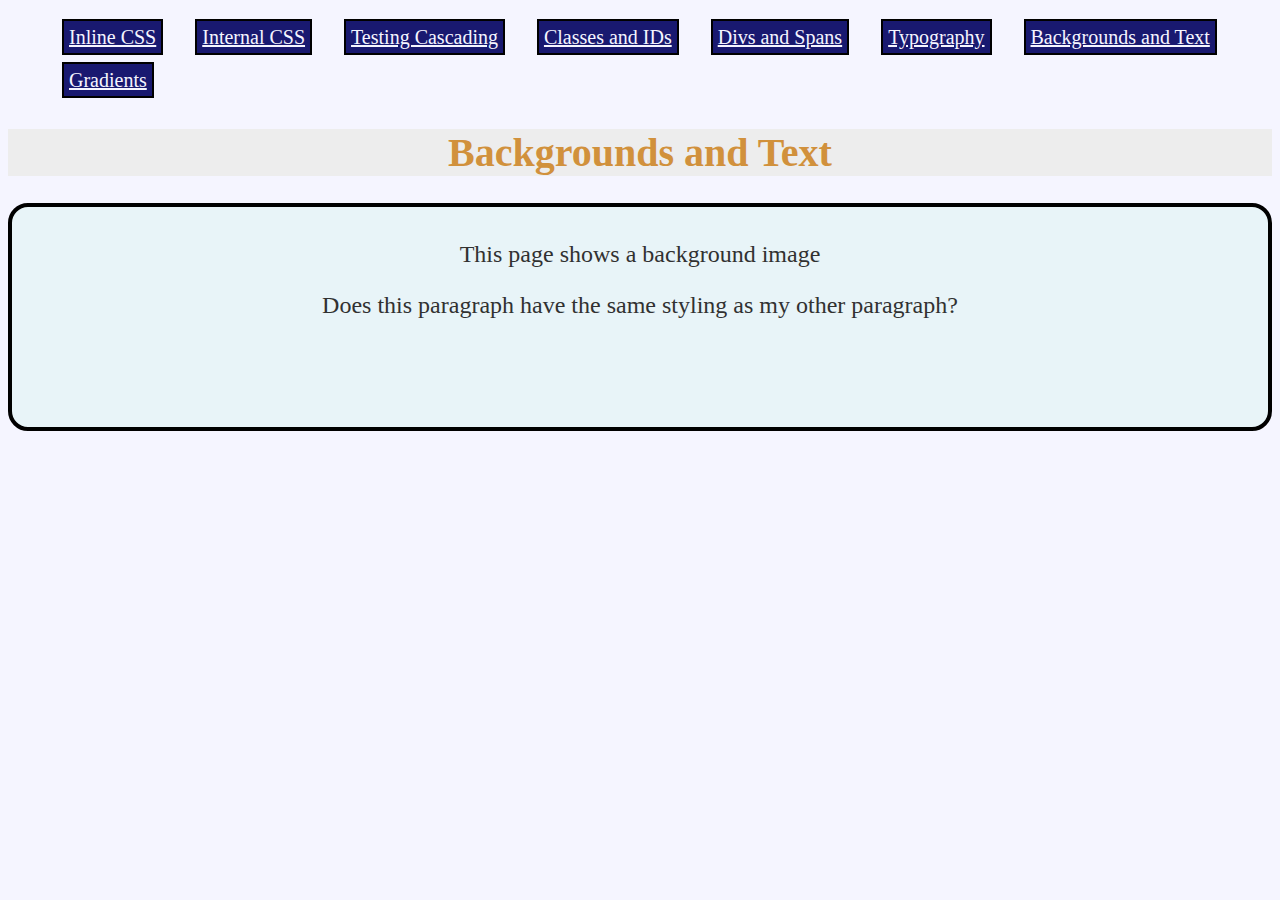
==== backgrounds-and-text.html @ 09e6d6fb "added background images & gradient" ====
<!DOCTYPE html>
<html lang="en">
  <head>
    <meta charset="UTF-8" />
    <meta http-equiv="X-UA-Compatible" content="IE=edge" />
    <meta name="viewport" content="width=device-width, initial-scale=1.0" />
    <title>Backgrounds and texts</title>
    <link rel="stylesheet" href="stylesheet/main.css" />
    <style>
      body {
        background-image: url(https://wallpaperaccess.com/full/8053765.png);
      }
      h1 {
        font-weight: bold;
        background-color: #ededed;

        color: #d1913c;
        text-shadow: #212121 1.5cm;
      }
    </style>
  </head>
  <body>
    <nav>
      <ul>
        <li>
          <a href="index.html" class="nav-link">Inline CSS</a>
        </li>
        <li>
          <a href="internal-css.html" class="nav-link">Internal CSS</a>
        </li>
        <li>
          <a href="testing-cascading.html" class="nav-link">
            Testing Cascading</a
          >
        </li>
        <li>
          <a href="classes-and-ids.html" class="nav-link">Classes and IDs</a>
        </li>
        <li>
          <a href="div-and-span.html" class="nav-link">Divs and Spans</a>
        </li>
        <li><a href="typography.html" class="nav-link">Typography</a></li>
        <li>
          <a href="backgrounds-and-text.html" class="nav-link">
            Backgrounds and Text
          </a>
        </li>
        <li><a href="gradients.html" class="nav-link">Gradients</a></li>
      </ul>
    </nav>

    <main>
      <h1>Backgrounds and Text</h1>

      <!--
        NOTE: not porper use of the div tage, due to the lack of proper semantic tags.

        this is a div, which is short ofor division. it is a block element that acts
        like a container for multiple block elements.
      -->
      <div>
        <p>This page shows a background image</p>

        <p>Does this paragraph have the same styling as my other paragraph?</p>
      </div>
    </main>
  </body>
</html>
---- stylesheet/main.css ----
body {
  background-color: #f5f5ff;
  color: midnightblue;
}

nav ul {
  list-style: none;
}

nav li {
  display: inline-block;
  margin: 10px;
  font-size: 20px;
}

.nav-link {
  margin: 4px;
  border: 2px solid black;
  padding: 5px;

  background-color: #191970;
  color: #f5f5ff;
}

h1 {
  text-align: center;
  font-size: 40px;
}

/*
      This styles all divs on the web page to have a bg color 
      and sets the div to an automatic width and height.
      insert more stuff, but i'm sleep deprived and i need to 
      stop playing video games late at night.
      */
div {
  background-color: #e8f4f8;
  width: auto;
  height: 200px;
  border: 4px solid black;
  border-radius: 20px;
  padding: 10px 20px;
  text-align: center;
}

p {
  font-size: 24px;
  color: #313131;
}

.styled-by-id {
  font-family: Georgia, "Times New Roman", Cambria, serif;
  font-weight: bold;
}

/*
      styles all spans to whatever is in the span style tag
      */
span {
  text-decoration: underline;
  font-style: italic;
}
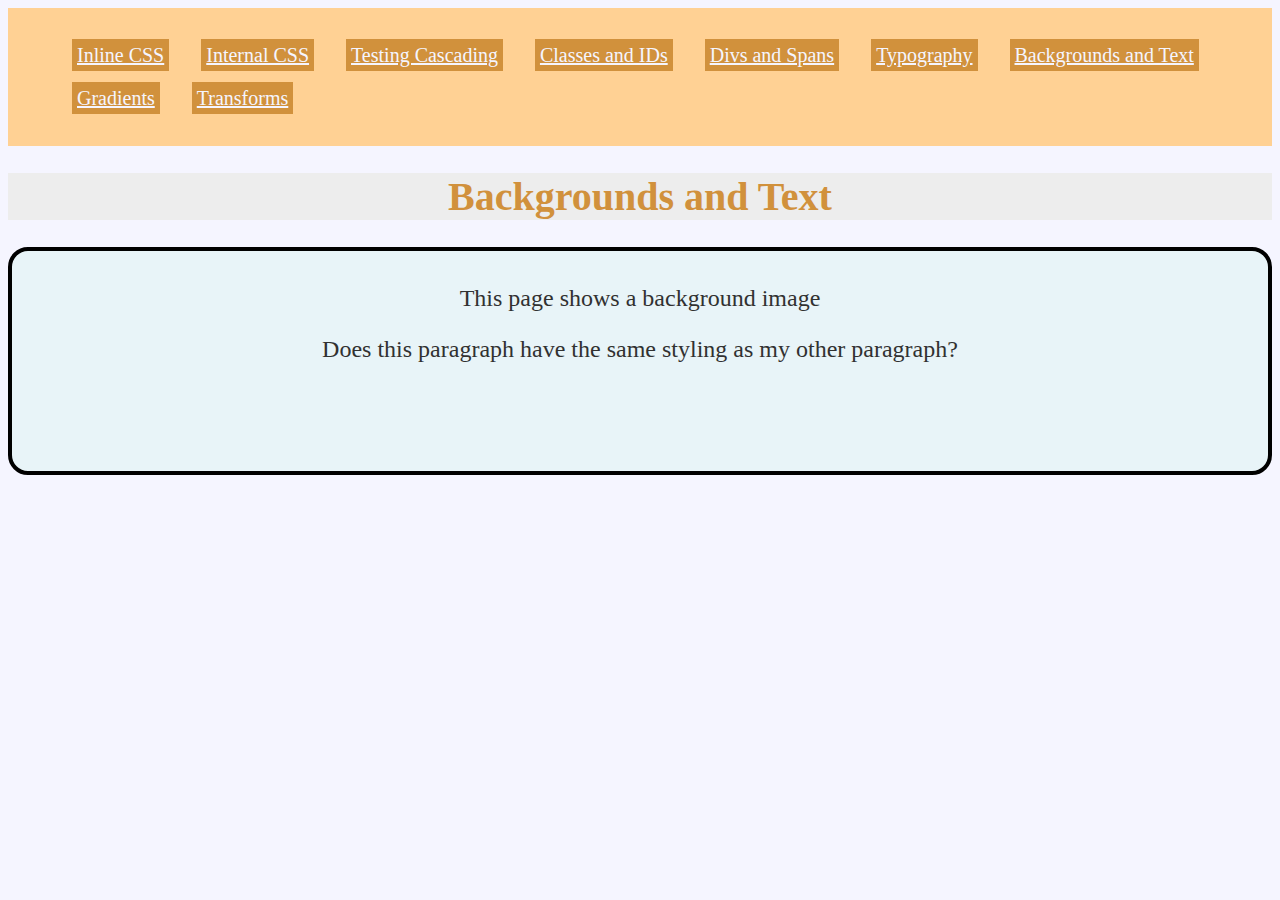
==== commit f03375e2: "smth" ====
--- a/backgrounds-and-text.html
+++ b/backgrounds-and-text.html
@@ -10,6 +10,19 @@
       body {
         background-image: url(https://wallpaperaccess.com/full/8053765.png);
       }
+
+      nav {
+        padding: 10px;
+
+        background-color: #ffd194;
+      }
+
+      .nav-link {
+        padding: 5px;
+        border: none;
+        background-color: #d1913c;
+      }
+
       h1 {
         font-weight: bold;
         background-color: #ededed;
@@ -46,6 +59,7 @@
           </a>
         </li>
         <li><a href="gradients.html" class="nav-link">Gradients</a></li>
+        <li><a href="transforms.html" class="nav-link">Transforms</a></li>
       </ul>
     </nav>
 
--- a/stylesheet/main.css
+++ b/stylesheet/main.css
@@ -60,3 +60,60 @@
   text-decoration: underline;
   font-style: italic;
 }
+
+#back-to-top {
+  /*
+  we change display to a flexbox so we can center text
+  inside anchor horizontally & vertically
+  */
+  display: -ms-flexbox;
+  display: -moz-box;
+  display: -webkit-box;
+  display: -webkit-flex;
+  display: flex;
+
+  /*
+  fix position of Back to Top button
+  to bttm right corner of web page & make it
+  follow users scrolling
+  */
+  position: fixed;
+  bottom: 20px;
+  right: 10px;
+
+  width: 80px;
+  height: 80px;
+
+  /*
+  this allows us to center our content horizontally in the 
+  Back to Top anchor. - Mr. Hardmen
+  */
+  -ms-flex-pack: center;
+  -moz-box-pack: center;
+  -webkit-box-pack: center;
+  -webkit-justify-content: center;
+  justify-content: center;
+
+  -ms-flex-align: center;
+  -moz-box-align: center;
+  -webkit-box-align: center;
+  -webkit-align-items: center;
+  align-items: center;
+
+  border: #121212 solid 2px;
+
+  -moz-border-radius: 40px;
+  -webkit-border-radius: 40px;
+  border-radius: 40px;
+
+  background: -o-radial-gradient(#eaafc8, #654ea3);
+  background: -moz-radial-gradient(#eaafc8, #654ea3);
+  background: -webkit-radial-gradient(#eaafc8, #654ea3);
+  background: radial-gradient(#eaafc8, #654ea3);
+
+  color: #313131;
+
+  text-align: center;
+  font-weight: bold;
+  text-decoration: none;
+}
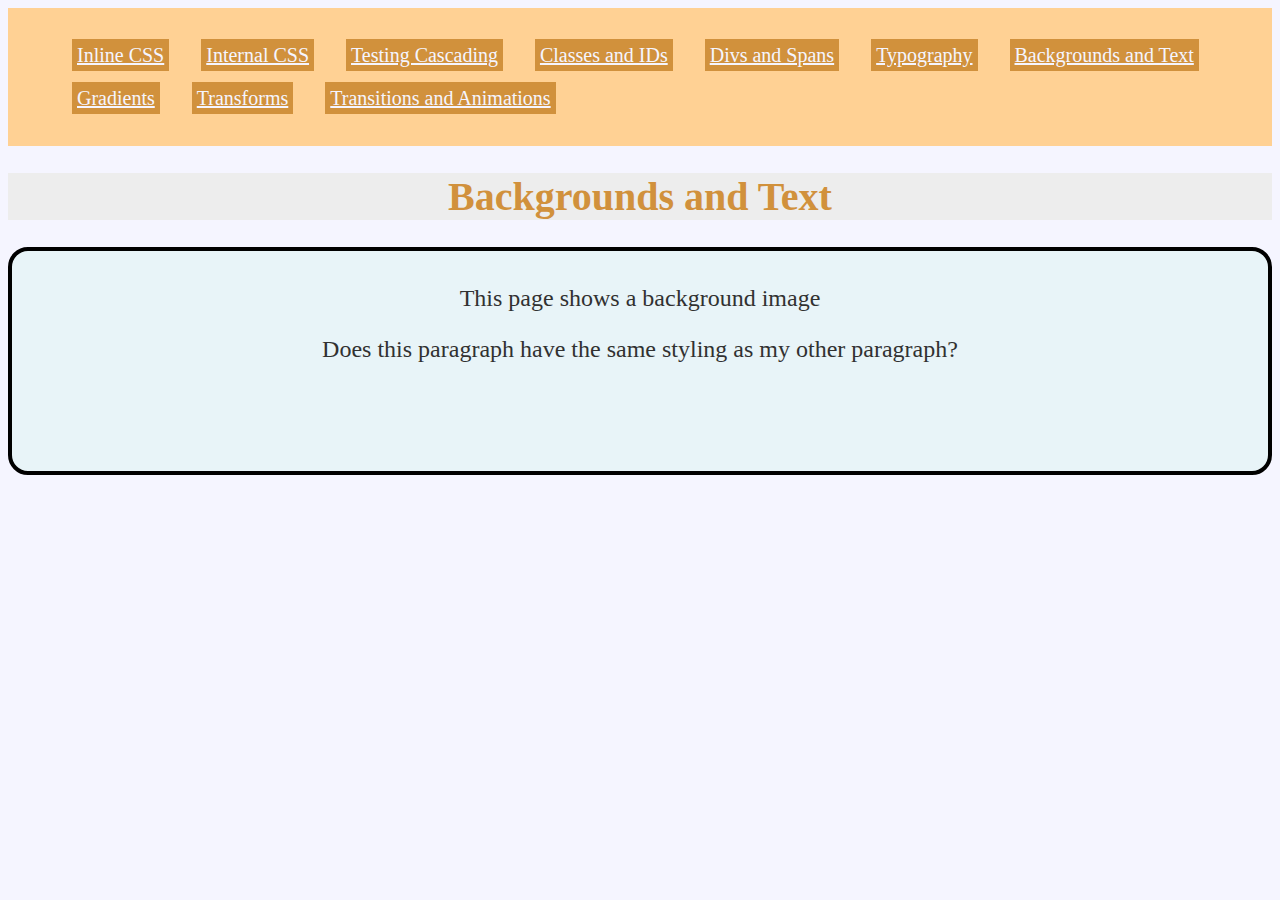
==== commit b535537e: "added transitions and animations page" ====
--- a/backgrounds-and-text.html
+++ b/backgrounds-and-text.html
@@ -60,6 +60,11 @@
         </li>
         <li><a href="gradients.html" class="nav-link">Gradients</a></li>
         <li><a href="transforms.html" class="nav-link">Transforms</a></li>
+        <li>
+          <a href="transitions-and-animations.html" class="nav-link">
+            Transitions and Animations
+          </a>
+        </li>
       </ul>
     </nav>
 
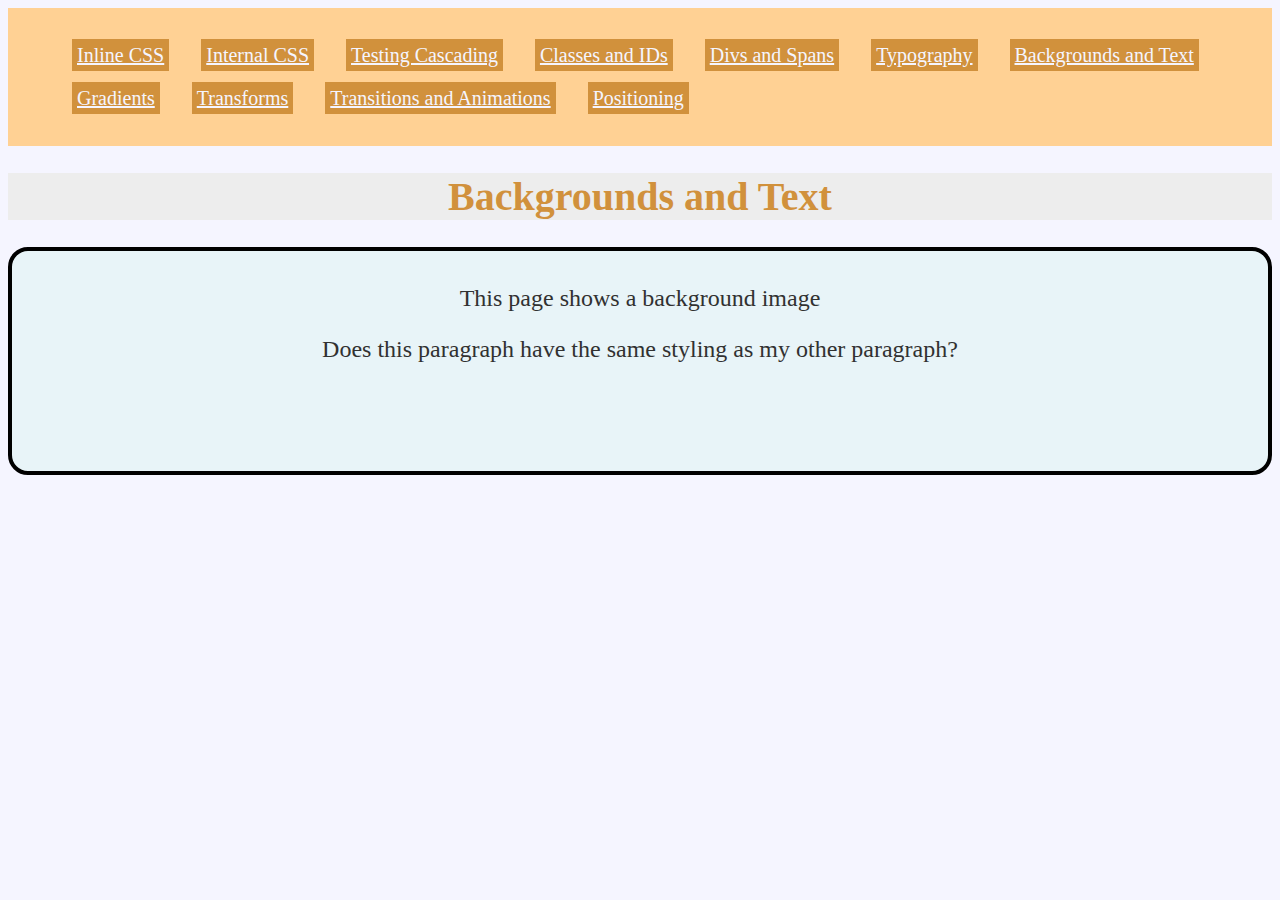
==== commit 99020300: "new nav link" ====
--- a/backgrounds-and-text.html
+++ b/backgrounds-and-text.html
@@ -43,8 +43,8 @@
         </li>
         <li>
           <a href="testing-cascading.html" class="nav-link">
-            Testing Cascading</a
-          >
+            Testing Cascading
+          </a>
         </li>
         <li>
           <a href="classes-and-ids.html" class="nav-link">Classes and IDs</a>
@@ -65,6 +65,7 @@
             Transitions and Animations
           </a>
         </li>
+        <li><a href="positioning.html" class="nav-link">Positioning</a></li>
       </ul>
     </nav>
 
--- a/stylesheet/main.css
+++ b/stylesheet/main.css
@@ -20,6 +20,25 @@
 
   background-color: #191970;
   color: #f5f5ff;
+
+  -o-transition: background-color 0.2s ease-in-out, color 0.2s ease-in-out,
+    transform 0.2s ease-in-out, -webkit-transform 0.2s ease-in-out,
+    -moz-transform 0.2s ease-in-out, -o-transform 0.2s ease-in-out;
+  -moz-transition: background-color 0.2s ease-in-out, color 0.2s ease-in-out,
+    transform 0.2s ease-in-out, -webkit-transform 0.2s ease-in-out,
+    -moz-transform 0.2s ease-in-out, -o-transform 0.2s ease-in-out;
+  -webkit-transition: background-color 0.2s ease-in-out, color 0.2s ease-in-out,
+    transform 0.2s ease-in-out, -webkit-transform 0.2s ease-in-out,
+    -moz-transform 0.2s ease-in-out, -o-transform 0.2s ease-in-out;
+  transition: background-color 0.2s ease-in-out, color 0.2s ease-in-out,
+    transform 0.2s ease-in-out, -webkit-transform 0.2s ease-in-out,
+    -moz-transform 0.2s ease-in-out, -o-transform 0.2s ease-in-out;
+}
+
+nav a:hover,
+nav a:focus {
+  background-color: #f5f5ff;
+  color: #191970;
 }
 
 h1 {
@@ -38,6 +57,8 @@
   width: auto;
   height: 200px;
   border: 4px solid black;
+  -webkit-border-radius: 20px;
+  -moz-border-radius: 20px;
   border-radius: 20px;
   padding: 10px 20px;
   text-align: center;
